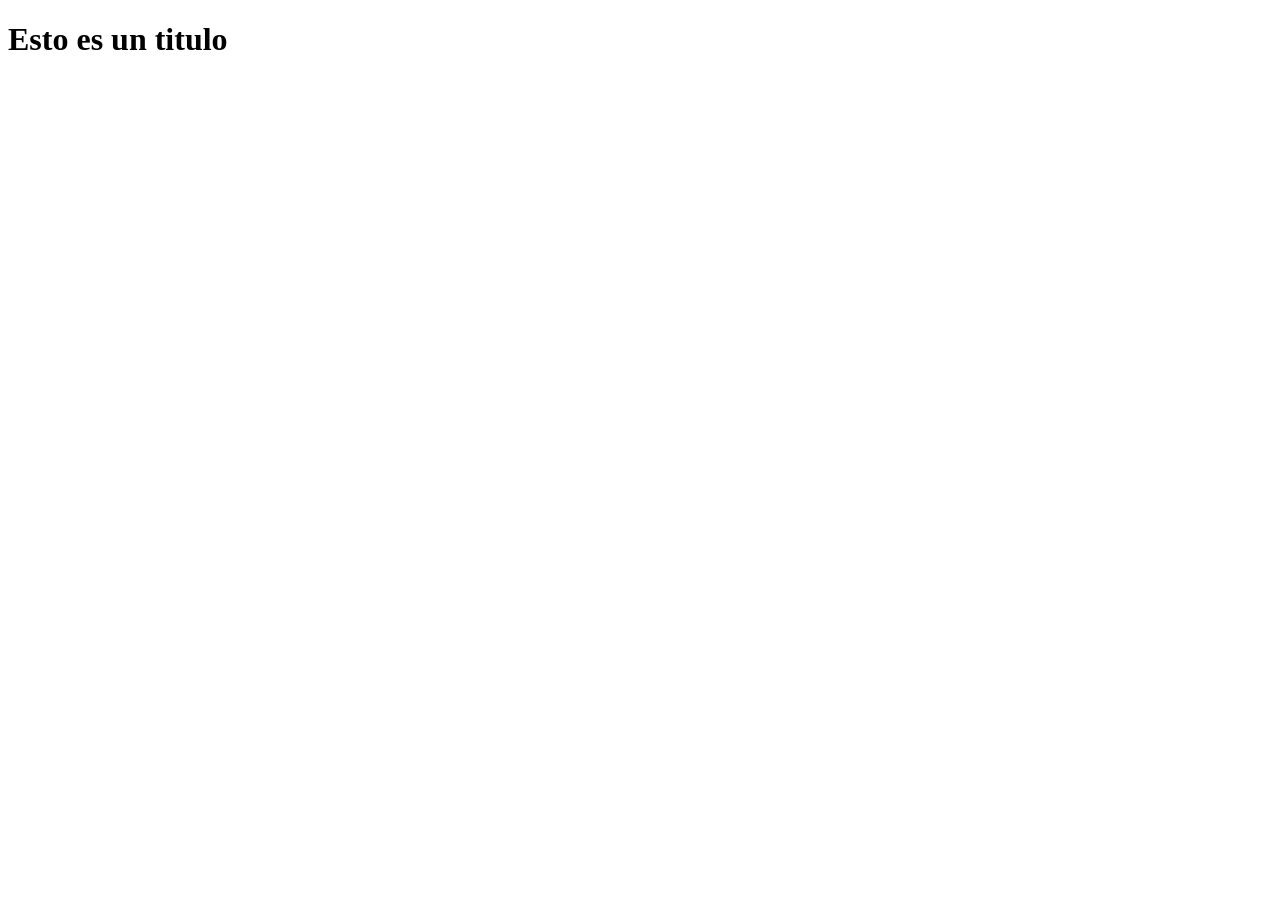
==== index.html @ 275892a5 "Se crea archivo HTML" ====
<!DOCTYPE html>
<html lang="en">
<head>
    <meta charset="UTF-8">
    <meta name="viewport" content="width=device-width, initial-scale=1.0">
    <title>Document</title>
</head>
<body>
    <h1>Esto es un titulo</h1>
</body>
</html>
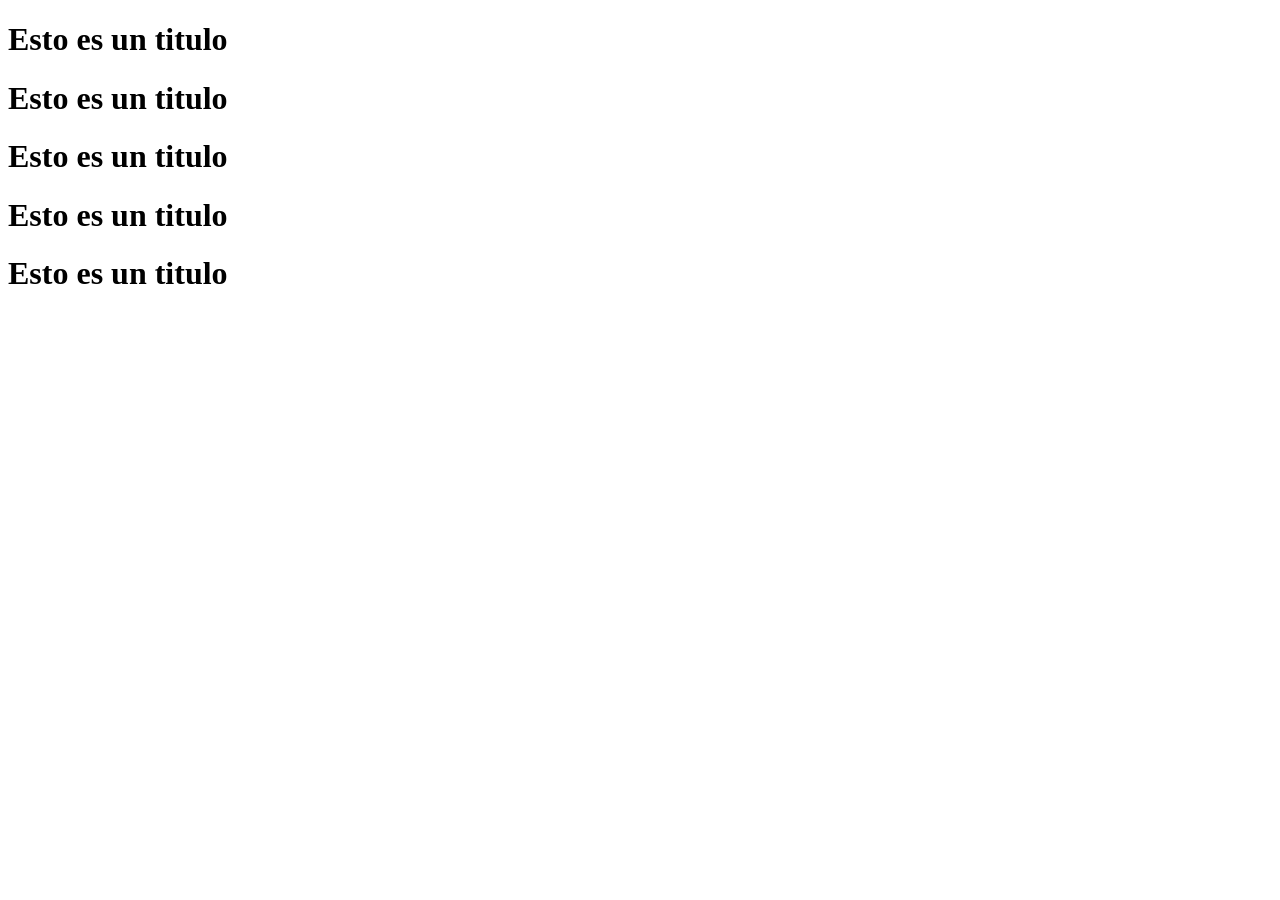
==== commit 166520fd: "Mas cambios" ====
--- a/index.html
+++ b/index.html
@@ -7,5 +7,10 @@
 </head>
 <body>
     <h1>Esto es un titulo</h1>
+    <h1>Esto es un titulo</h1>
+    <h1>Esto es un titulo</h1>
+    <h1>Esto es un titulo</h1>
+    <h1>Esto es un titulo</h1>
+ 
 </body>
 </html>
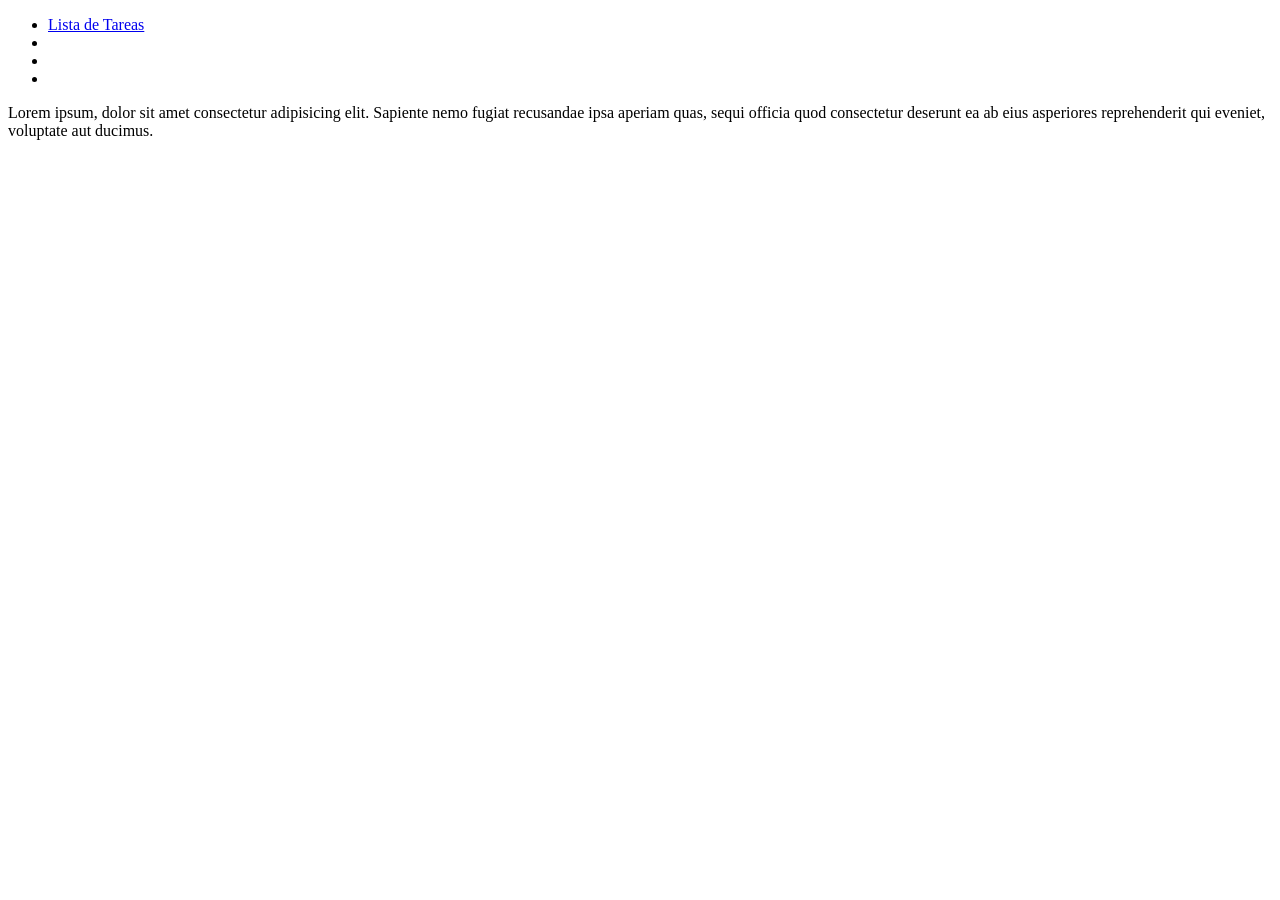
==== commit bce7bb6a: "Proyecto de lista de tareas" ====
--- a/index.html
+++ b/index.html
@@ -1,16 +1,31 @@
 <!DOCTYPE html>
 <html lang="en">
+
 <head>
     <meta charset="UTF-8">
     <meta name="viewport" content="width=device-width, initial-scale=1.0">
     <title>Document</title>
 </head>
+
 <body>
-    <h1>Esto es un titulo</h1>
-    <h1>Esto es un titulo</h1>
-    <h1>Esto es un titulo</h1>
-    <h1>Esto es un titulo</h1>
-    <h1>Esto es un titulo</h1>
- 
+    <header>
+        <ul>
+            <li><a href="./ListaTareas/lista.html">Lista de Tareas</a> </li>
+            <li></li>
+            <li></li>
+            <li></li>
+        </ul>
+    </header>
+    <main>
+        <p>Lorem ipsum, dolor sit amet consectetur adipisicing elit. Sapiente nemo fugiat recusandae ipsa aperiam quas,
+            sequi officia quod consectetur deserunt ea ab eius asperiores reprehenderit qui eveniet, voluptate aut
+            ducimus.</p>
+    </main>
+    <footer>
+
+    </footer>
+
+
 </body>
+
 </html>
